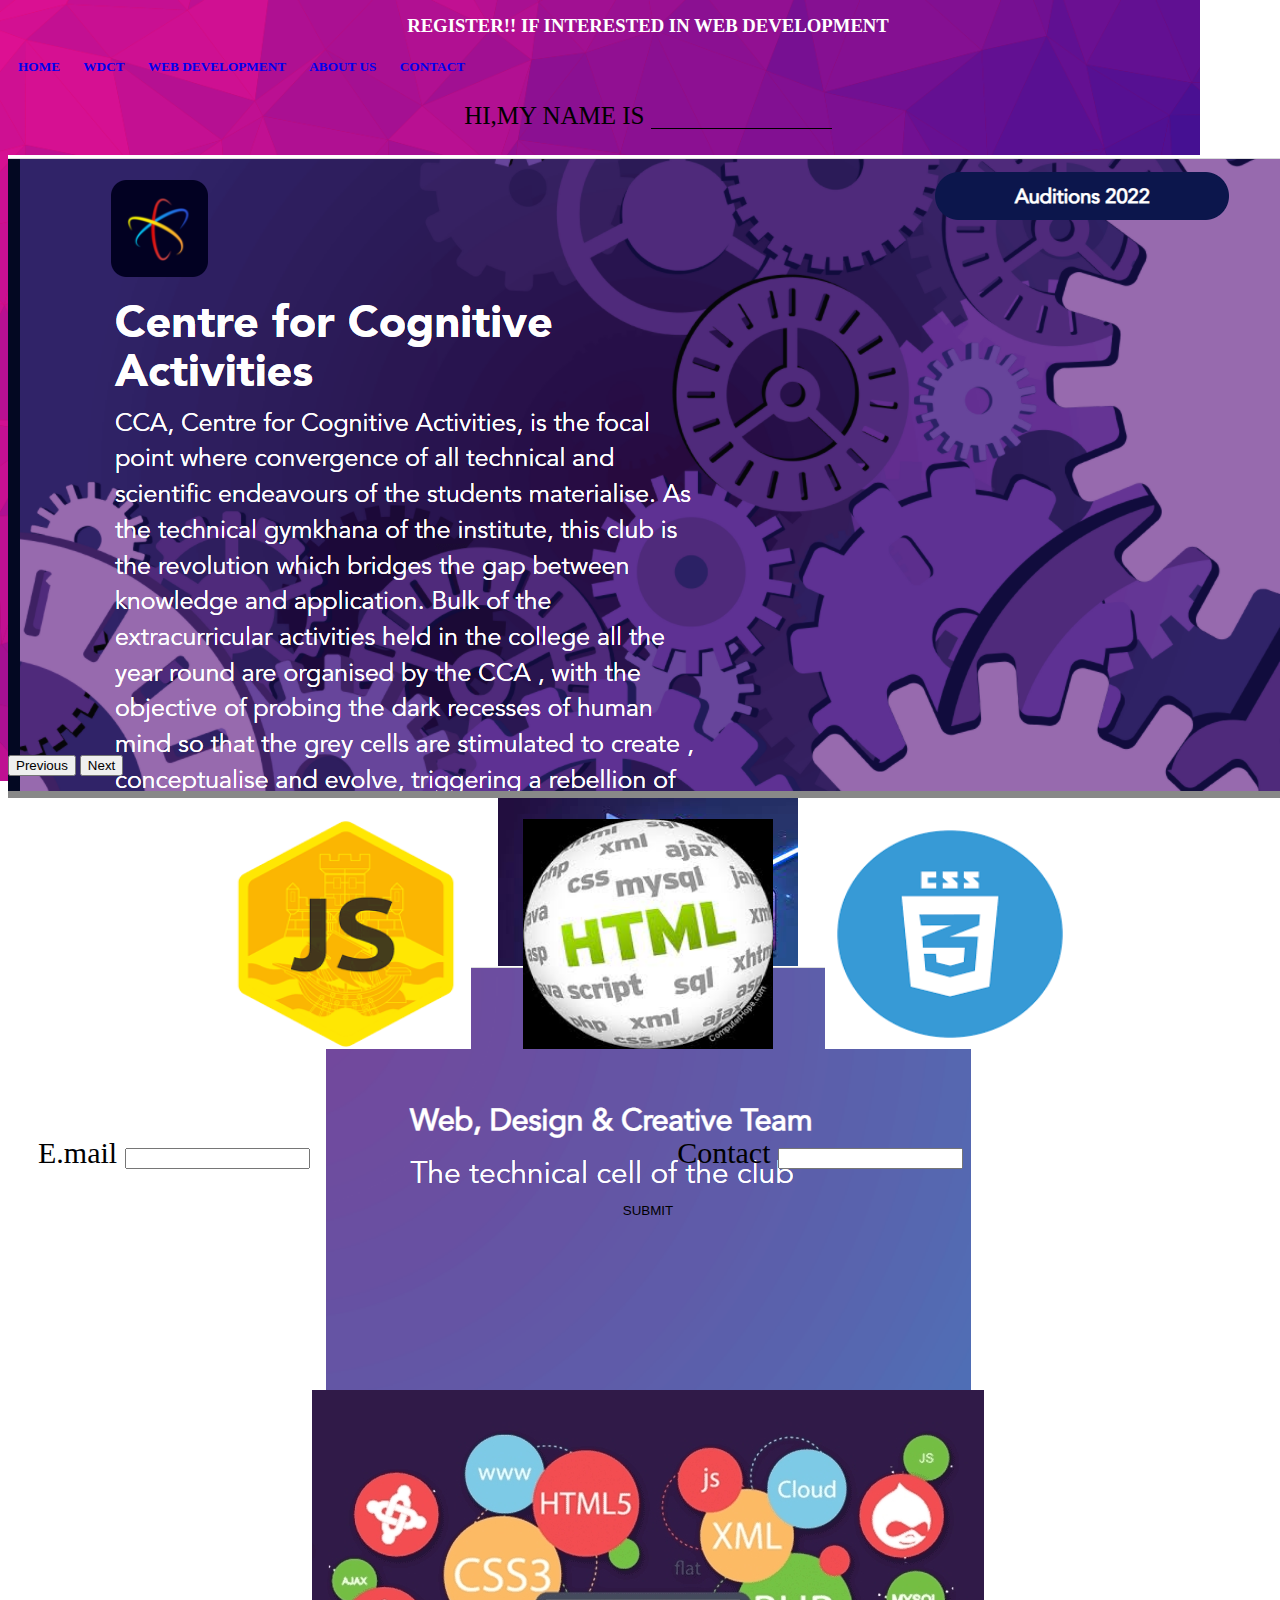
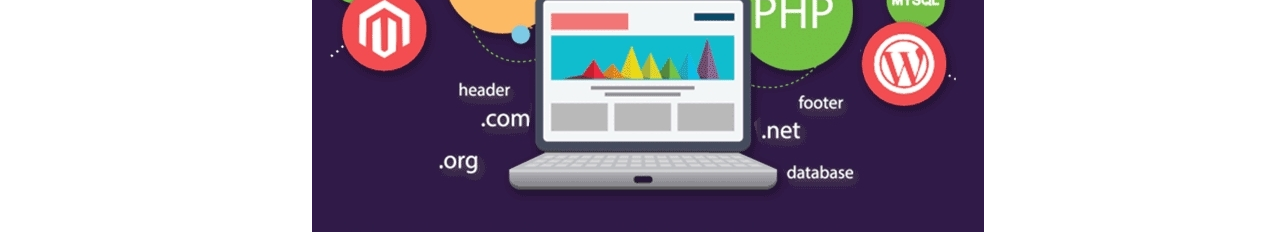
==== index.html @ bf80b213 "Add files via upload" ====
<DOCTYPE html>
    <html lang="en">
        <head>
            <meta charset="UTF-8">
            <meta name="viewport" content="width=device-width, initial-scale=1.0">

           <title>CCA_TASK</title>  
           <link rel="stylesheet" href="style.css">

           <link href="https://cdn.jsdelivr.net/npm/bootstrap@5.1.3/dist/css/bootstrap.min.css" rel="stylesheet"
            integrity="sha384-1BmE4kWBq78iYhFldvKuhfTAU6auU8tT94WrHftjDbrCEXSU1oBoqyl2QvZ6jIW3" crossorigin="anonymous">
          </head>

      <body style="background-image: url('image1.png'); height: 100%;width: 100%; background-repeat: no-repeat;">

          <h3 style="text-align: center;margin-top: 0.8em;"> <font color="white" >REGISTER!! IF INTERESTED IN WEB DEVELOPMENT</font></h3>
          
          <h5>
            <div style="margin: 0; padding: 0;">
                <a href="#">HOME </a>
                <a href="#">WDCT</a>
                <a href="#">WEB DEVELOPMENT </a>
                <a href="#">ABOUT US</a>
                <a href="#">CONTACT</a></div>
            </h5>
        
        <script src="https://cdn.jsdelivr.net/npm/bootstrap@5.1.3/dist/js/bootstrap.bundle.min.js"
        integrity="sha384-ka7Sk0Gln4gmtz2MlQnikT1wXgYsOg+OMhuP+IlRH9sENBO0LRn5q+8nbTov4+1p" crossorigin="anonymous"></script>
        
        <div class="card" style="border-width: 3px;">
             <form style="font-size: 25px; text-align: center;">
                  <label for="name"> HI,MY NAME IS</label>
                  <input style="background: transparent; border: none; border-bottom: 1px solid black;" type="text" id="name" name="name">
             </form>

             <div id="carouselExampleCaptions" class="carousel slide" data-bs-ride="carousel" >
                <div class="carousel-inner">
                  <div class="carousel-item">
                    <img src="Screenshot (62).png" class="d-block w-100" alt="WEB_DEVELOPMENT">
                  </div>
                  <div class="carousel-item active">
                    <img src="CCA (2).jpg" class="d-block w-100" alt="CCA">
                  </div>
                  <div class="carousel-item">
                    <img src="wdct.png" class="d-block w-100" alt="WDCT">
                  </div>
                  <div class="carousel-item">
                    <img src="webd.jpg" class="d-block w-100" alt="WEB_DEVELOPMENT">
                  </div>
                </div>
                <button class="carousel-control-prev" type="button" data-bs-target="#carouselExampleCaptions" data-bs-slide="prev">
                  <span class="carousel-control-prev-icon" aria-hidden="true"></span>
                  <span class="visually-hidden">Previous</span>
                </button>
                <button class="carousel-control-next" type="button" data-bs-target="#carouselExampleCaptions" data-bs-slide="next">
                  <span class="carousel-control-next-icon" aria-hidden="true"></span>
                  <span class="visually-hidden">Next</span>
                </button>
              </div>
              <div>
                <table class="center">
                    <tr>
                        <th><img src="js.png" style="width: 250px; height: 230px;padding: 1.5em;"></th>
                        <th><img src="html.jpg" style="width:250px; height: 230px;padding: 1.5em;"></th>
                        <th><img src="css.png" style="width: 250px; height: 230px;padding: 1.5em;"></th>
                    </tr>
                </table>
              </div>
                 <form style="font-size:30px;margin-top: 2em;">
                            <label style="margin-left: 1em;" for="mail">E.mail</label>
                            <input type="text" id="mail" name="mail">
                            <label style="margin-left: 12em;" for="contact">Contact</label>
                            <input type="text" id="contact" name="contact">
                 </form>    
                 <button class="btn btn-primary" id="myBtn">SUBMIT</button>
                 <div id="myModal" class="modal">
                   <div class="modal-dialog">
                   <div class="modal-content">
                     <div class="close">&times;</div>
                     <h3>SUCCESSFUL</h3>
                     <p style="font-size: 22px;">Thank you for submission. Will reach you out soon!!</p>
                   </div>
                 </div>
                </div>
         </div>
      </body>  
      <script>
           var modal = document.getElementById("myModal");

          var btn = document.getElementById("myBtn");

          var span = document.getElementsByClassName("close")[0];
          btn.onclick = function() {
            modal.style.display = "block";
          }

          span.onclick = function() {
            modal.style.display = "none";
          }

          window.onclick = function(event) {
            if (event.target == modal) {
              modal.style.display = "none";
            }
          }
      </script>
    </html>
---- style.css ----
.card{
    margin-left: auto;
    margin-right: auto;
    margin-top: 1.7em;
    border-radius: 25px;
}
.carousel-inner{
  height: 600px;
}
a{
    padding: 0 10px;
    text-decoration: none;
}
.carousel-item {
  text-align: center;
}
label{
    margin-top: 0.8em;
    margin-bottom: .6em;
}
.center{
    margin-left: auto;
    margin-right: auto;
    margin-top: 1em;
}
.modal {
    display: none;
    position: absolute;
    width: 100%; 
    height: 100%; 
    background-color: rgb(241, 155, 230); 
    background-color: rgba(187, 92, 179, 0.4);
  }
  .modal-content {
    margin: 15% auto; 
    padding: 20px;
    border: 1px solid rgba(0, 0, 0, 0);
    width: 20%; 
  }
  .close {
    color: rgb(255, 0, 0);
    padding-left: 15em;
    font-size: 28px;
    font-weight: bold;
  }
  
  .close:hover,
  .close:focus {
    color: black;
    text-decoration: none;
    cursor: pointer;
  }
  #myBtn{
      display: block;
      width: 100px;
      margin-left: auto;
      margin-right: auto;
      margin-top: 1em;
  }
  .modal-dialog{
      width: 250px;
  }
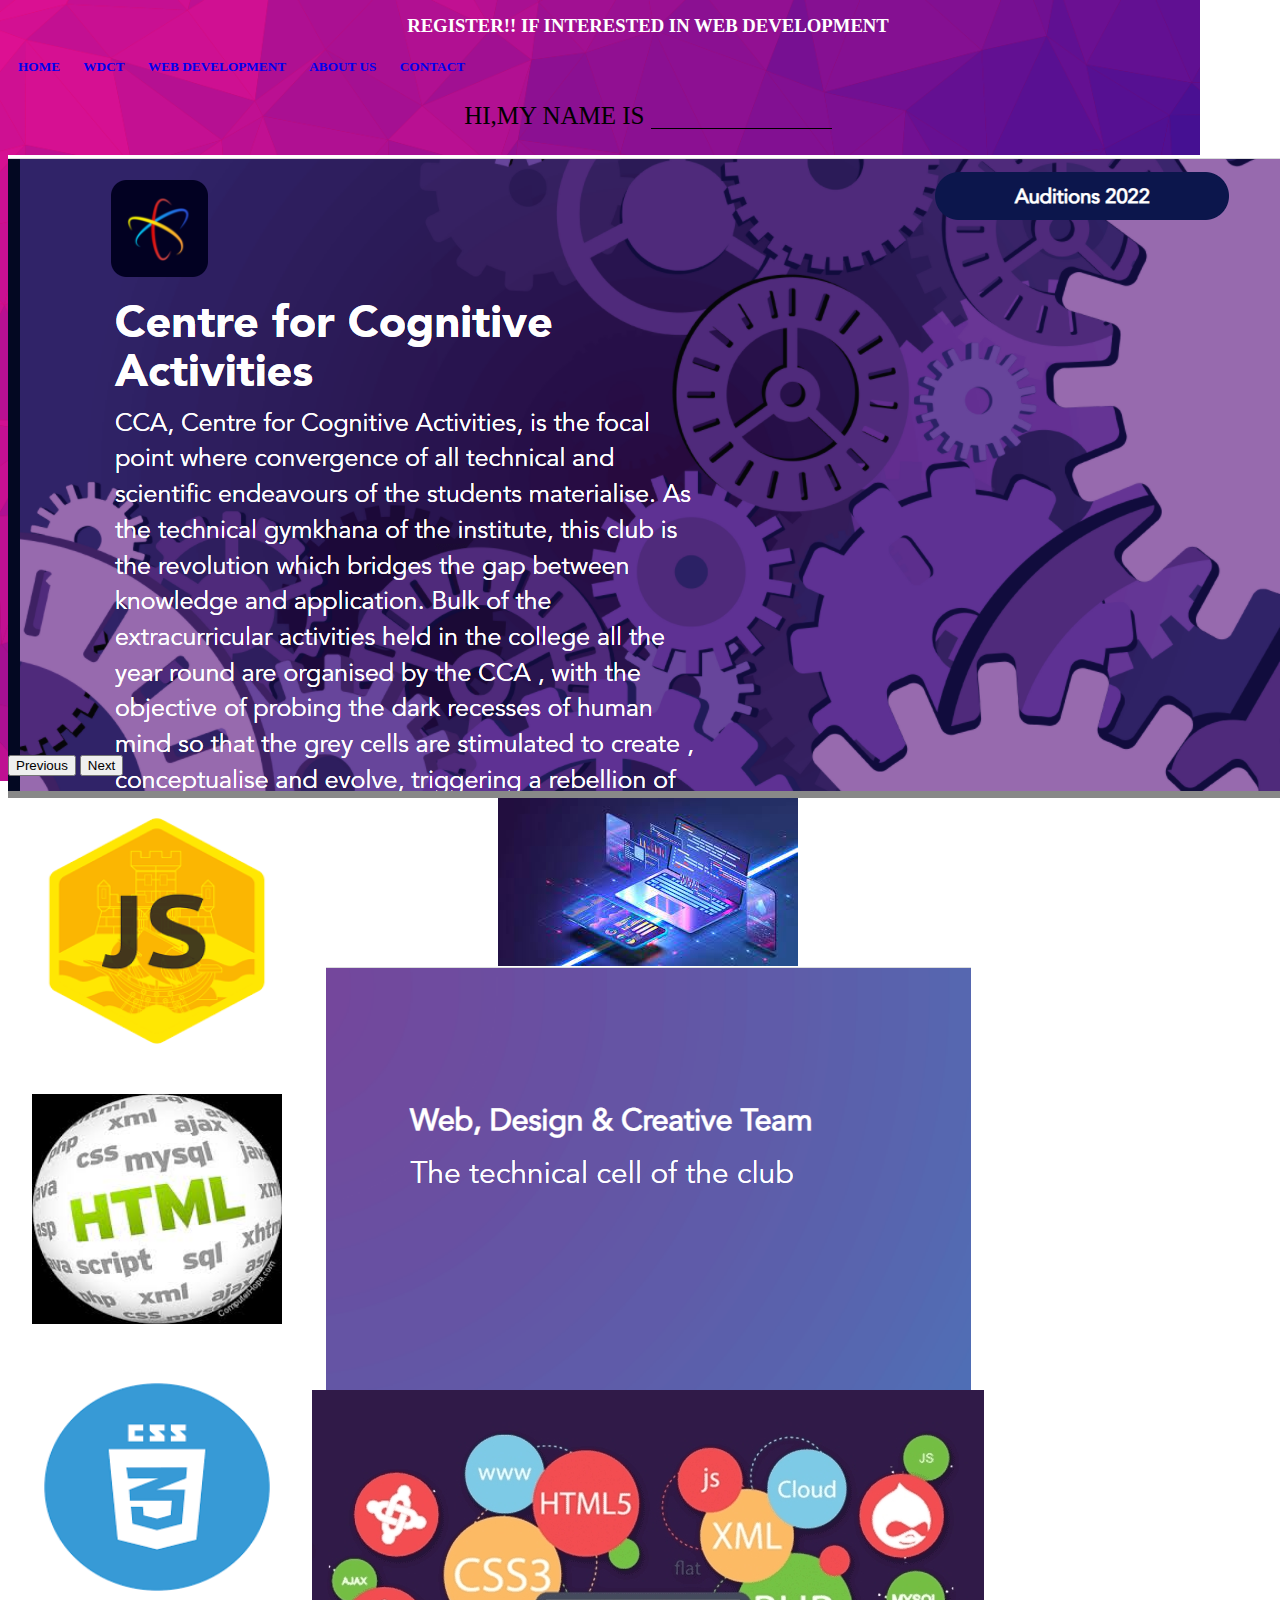
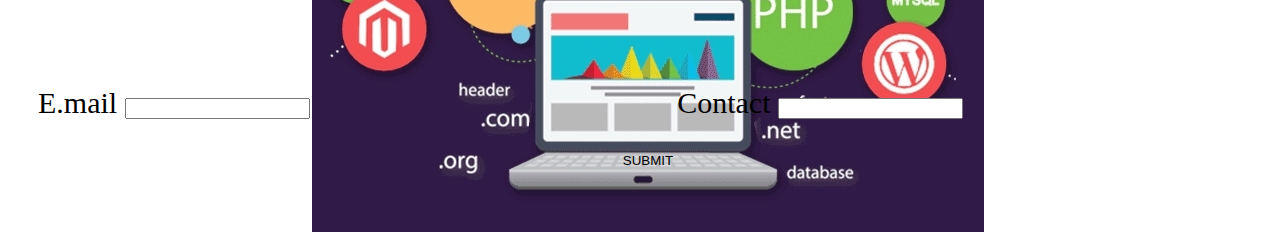
==== commit 5ceb5065: "Add files via upload" ====
--- a/index.html
+++ b/index.html
@@ -57,14 +57,18 @@
                   <span class="visually-hidden">Next</span>
                 </button>
               </div>
-              <div>
-                <table class="center">
-                    <tr>
-                        <th><img src="js.png" style="width: 250px; height: 230px;padding: 1.5em;"></th>
-                        <th><img src="html.jpg" style="width:250px; height: 230px;padding: 1.5em;"></th>
-                        <th><img src="css.png" style="width: 250px; height: 230px;padding: 1.5em;"></th>
-                    </tr>
-                </table>
+              <div class="container">
+                <div class="row">
+                  <div class="col-sm">
+                    <img src="js.png" style="width: 250px; height: 230px;padding: 1.5em;">
+                  </div>
+                  <div class="col-sm">
+                    <img src="html.jpg" style="width:250px; height: 230px;padding: 1.5em;">
+                  </div>
+                  <div class="col-sm">
+                    <img src="css.png" style="width: 250px; height: 230px;padding: 1.5em;">
+                  </div>
+                </div>
               </div>
                  <form style="font-size:30px;margin-top: 2em;">
                             <label style="margin-left: 1em;" for="mail">E.mail</label>
--- a/style.css
+++ b/style.css
@@ -18,7 +18,7 @@
     margin-top: 0.8em;
     margin-bottom: .6em;
 }
-.center{
+.container{
     margin-left: auto;
     margin-right: auto;
     margin-top: 1em;
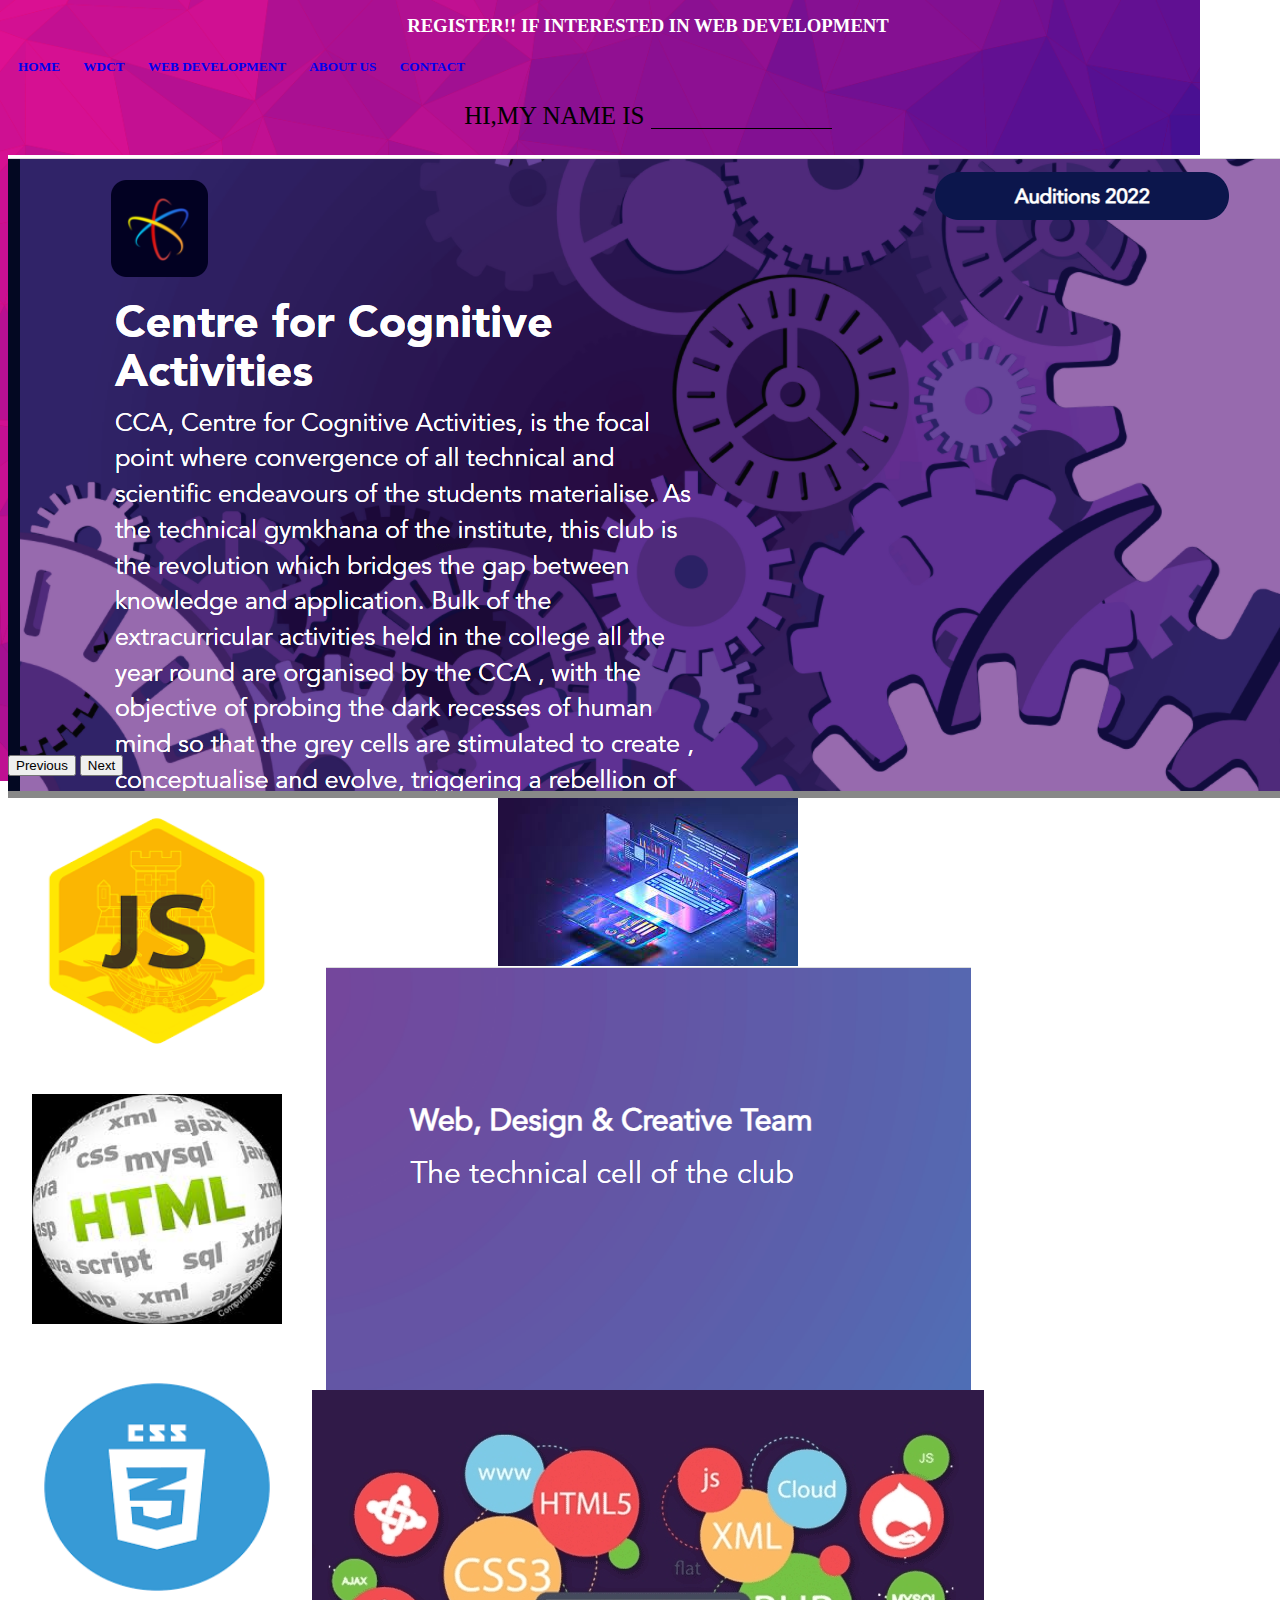
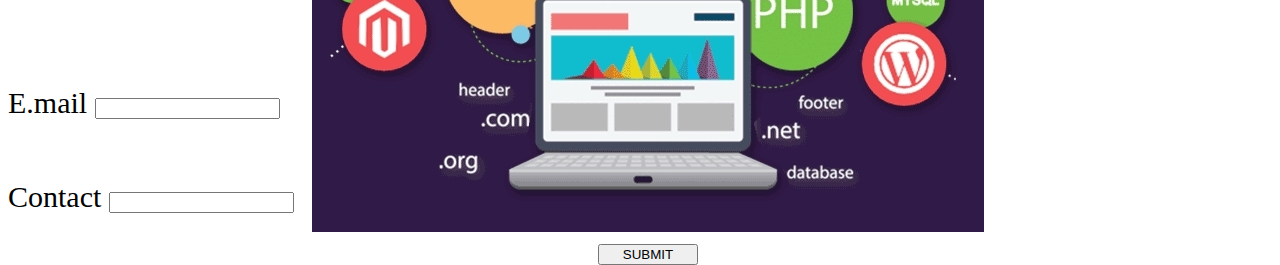
==== commit 96a4eafb: "Add files via upload" ====
--- a/index.html
+++ b/index.html
@@ -70,12 +70,23 @@
                   </div>
                 </div>
               </div>
-                 <form style="font-size:30px;margin-top: 2em;">
-                            <label style="margin-left: 1em;" for="mail">E.mail</label>
-                            <input type="text" id="mail" name="mail">
-                            <label style="margin-left: 12em;" for="contact">Contact</label>
-                            <input type="text" id="contact" name="contact">
-                 </form>    
+              <div  class="container">
+                <div class="row">
+                  <div class="col-sm">
+                        <form style="font-size:30px;margin-top: 2em;">
+                          <label  for="mail">E.mail</label>
+                          <input type="text" id="mail" name="mail">
+                        </form>
+                  </div>
+                  <div class="col-sm">
+                        <form style="font-size:30px;margin-top: 2em;">
+                          <label  for="contact">Contact</label>
+                          <input type="text" id="contact" name="contact">
+                        </form> 
+                 </div> 
+               </div>      
+              </div>
+                
                  <button class="btn btn-primary" id="myBtn">SUBMIT</button>
                  <div id="myModal" class="modal">
                    <div class="modal-dialog">
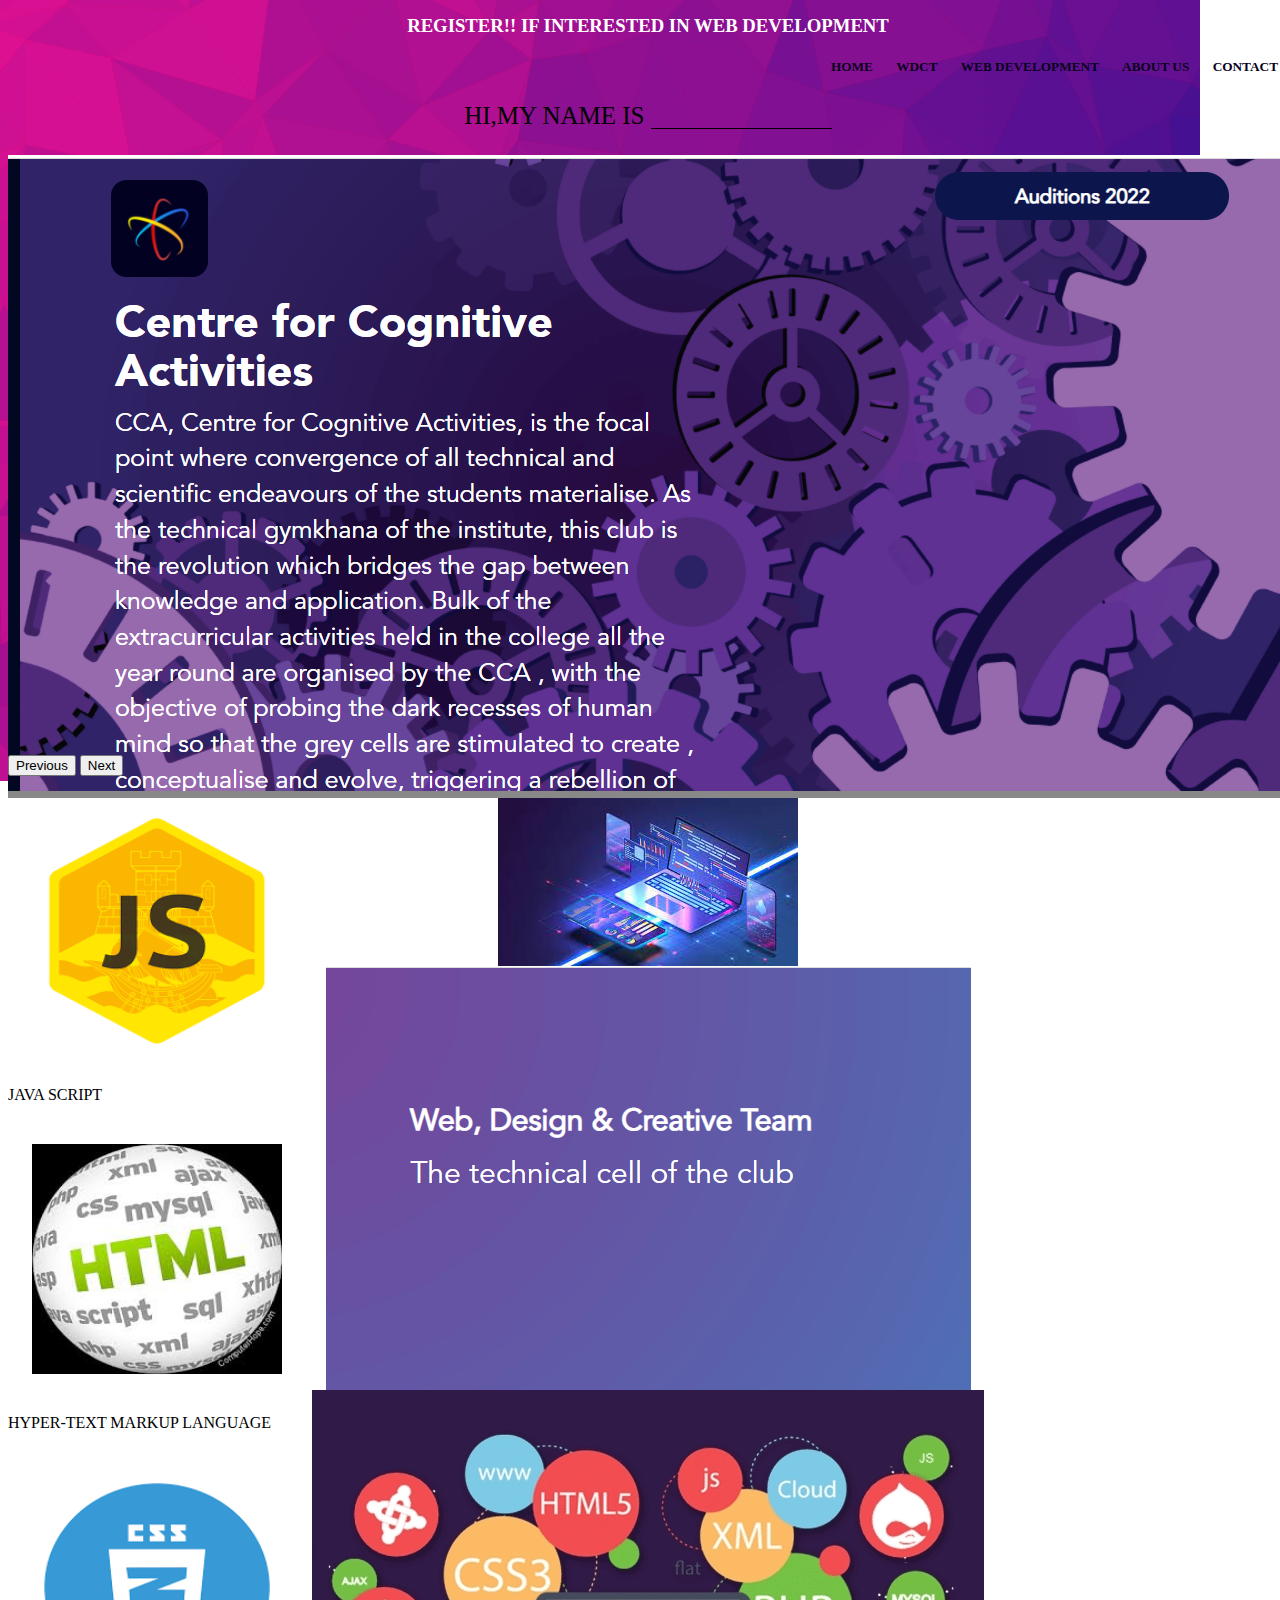
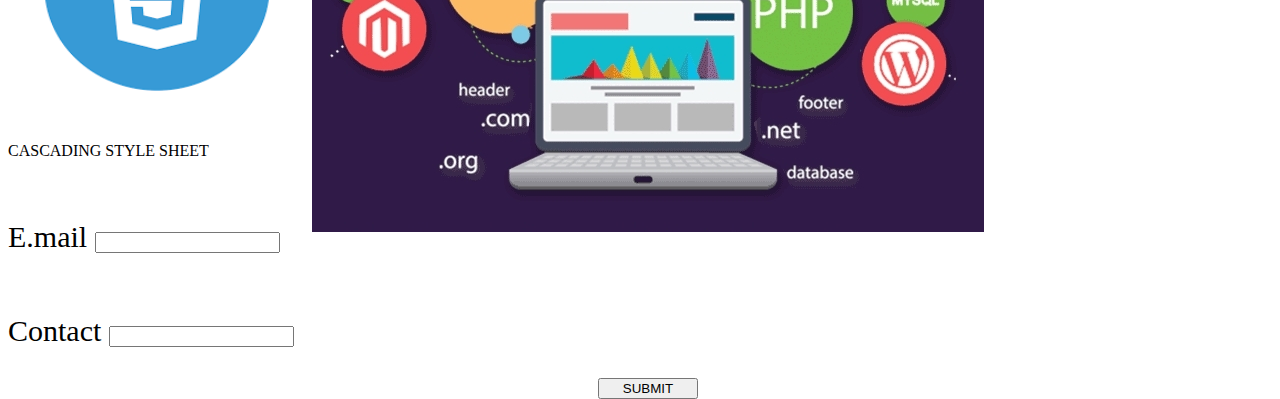
==== commit 9b54df12: "Add files via upload" ====
--- a/index.html
+++ b/index.html
@@ -13,17 +13,16 @@
 
       <body style="background-image: url('image1.png'); height: 100%;width: 100%; background-repeat: no-repeat;">
 
-          <h3 style="text-align: center;margin-top: 0.8em;"> <font color="white" >REGISTER!! IF INTERESTED IN WEB DEVELOPMENT</font></h3>
-          
+          <h3 style="text-align: center;margin-top: 0.8em;"><font style="color: white;">REGISTER!! IF INTERESTED IN WEB DEVELOPMENT</font>   </h3>
+       <div style="text-align: right;">   
           <h5>
-            <div style="margin: 0; padding: 0;">
-                <a href="#">HOME </a>
-                <a href="#">WDCT</a>
-                <a href="#">WEB DEVELOPMENT </a>
-                <a href="#">ABOUT US</a>
-                <a href="#">CONTACT</a></div>
-            </h5>
-        
+            <a href="#" style="text-decoration: none; color:rgb(8, 1, 26);">HOME </a>
+            <a href="#" style="text-decoration: none; color:rgb(8, 1, 26); ">WDCT</a>
+            <a href="#" style="text-decoration: none; color:rgb(8, 1, 26);">WEB DEVELOPMENT </a>
+            <a href="#" style="text-decoration: none; color:rgb(8, 1, 26);">ABOUT US</a>
+            <a href="#" style="text-decoration: none; color:rgb(8, 1, 26);">CONTACT</a>
+          </h5>
+        </div>
         <script src="https://cdn.jsdelivr.net/npm/bootstrap@5.1.3/dist/js/bootstrap.bundle.min.js"
         integrity="sha384-ka7Sk0Gln4gmtz2MlQnikT1wXgYsOg+OMhuP+IlRH9sENBO0LRn5q+8nbTov4+1p" crossorigin="anonymous"></script>
         
@@ -60,13 +59,16 @@
               <div class="container">
                 <div class="row">
                   <div class="col-sm">
-                    <img src="js.png" style="width: 250px; height: 230px;padding: 1.5em;">
+                    <img src="js.png" style="width: 250px; height: 230px;padding: 1.5em;"><br>
+                    <p>  JAVA SCRIPT</p>
                   </div>
                   <div class="col-sm">
-                    <img src="html.jpg" style="width:250px; height: 230px;padding: 1.5em;">
+                    <img src="html.jpg" style="width:250px; height: 230px;padding: 1.5em;"><br>
+                    <p> HYPER-TEXT MARKUP LANGUAGE</p>
                   </div>
                   <div class="col-sm">
-                    <img src="css.png" style="width: 250px; height: 230px;padding: 1.5em;">
+                    <img src="css.png" style="width: 250px; height: 230px;padding: 1.5em;"><br>
+                    <p> CASCADING STYLE SHEET</p>
                   </div>
                 </div>
               </div>
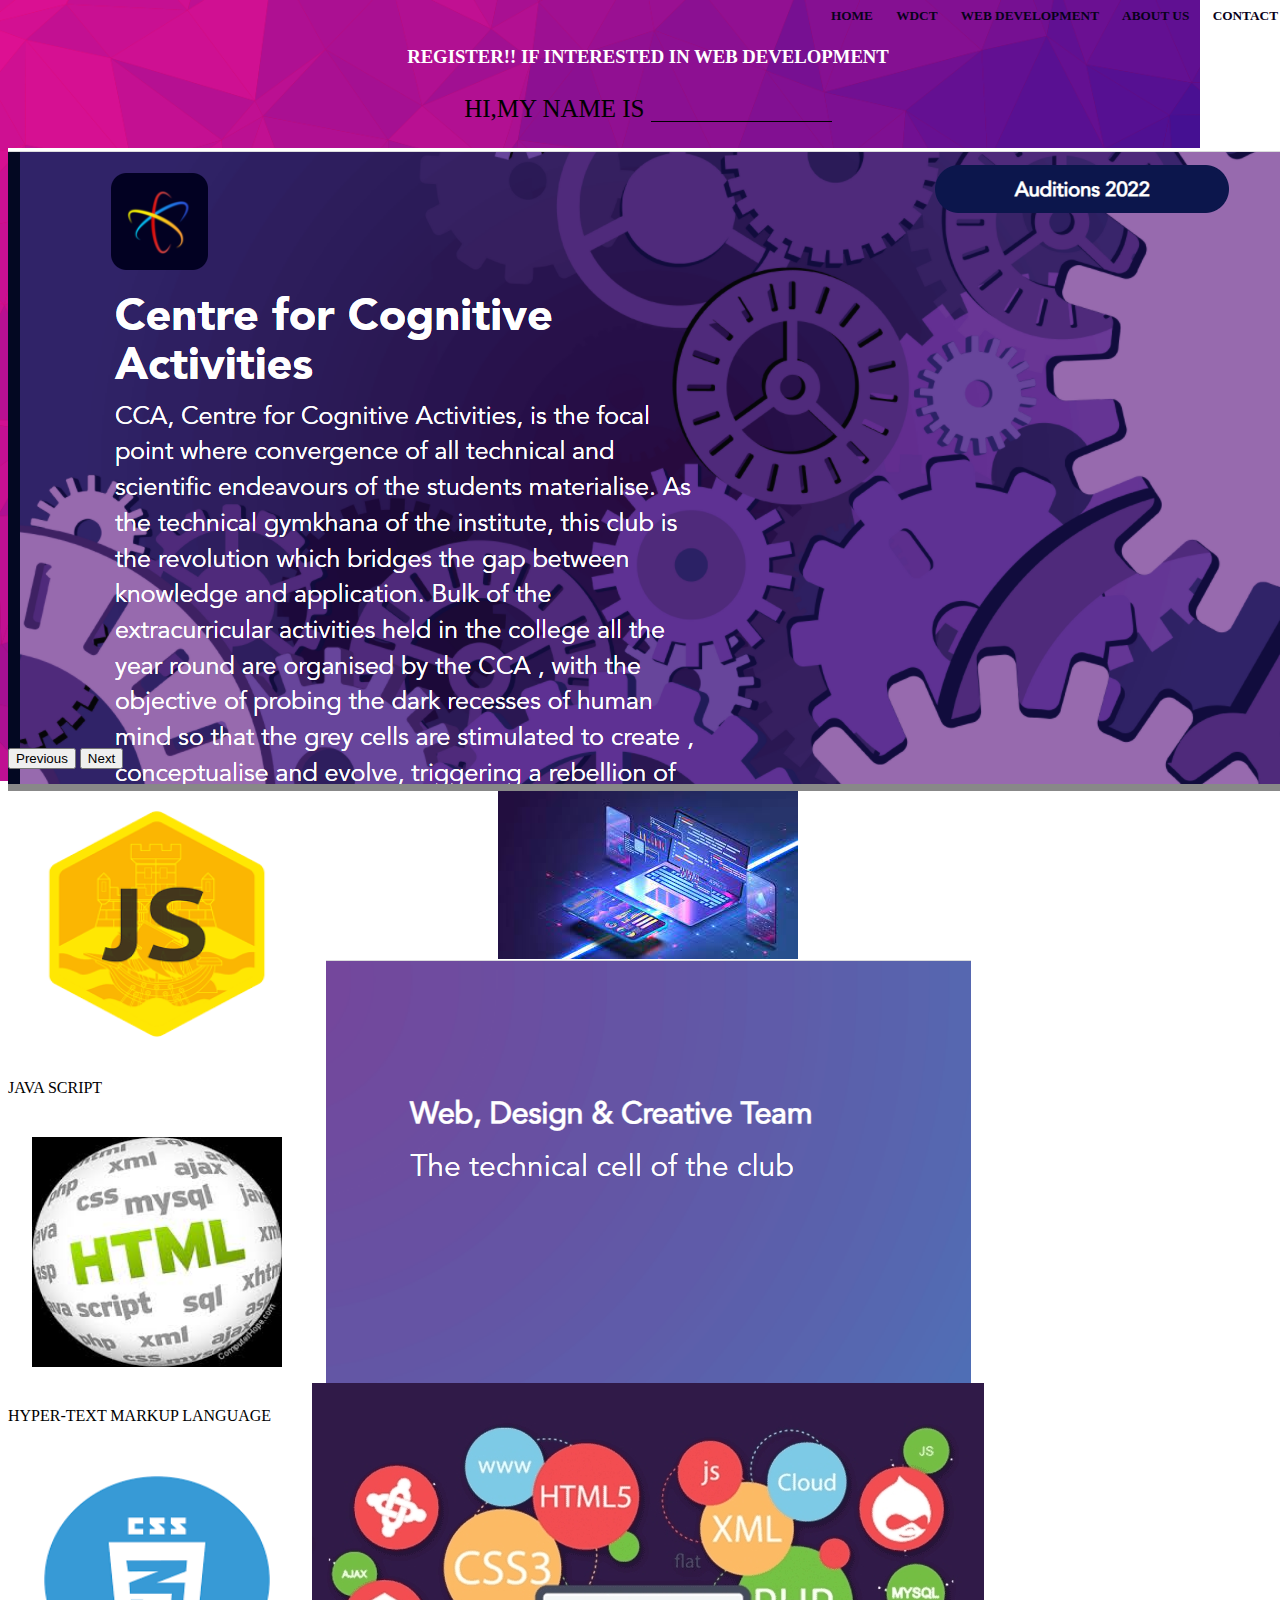
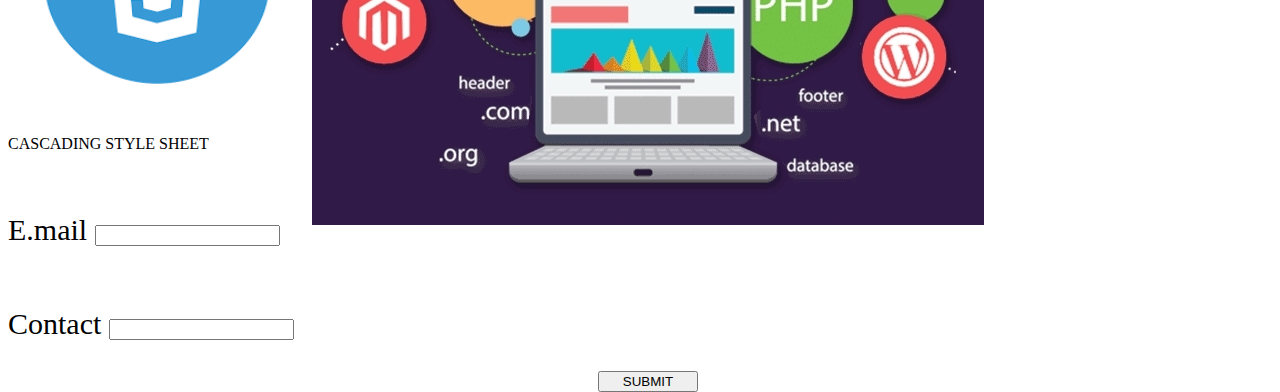
==== commit 7efc6c23: "Add files via upload" ====
--- a/index.html
+++ b/index.html
@@ -12,9 +12,7 @@
           </head>
 
       <body style="background-image: url('image1.png'); height: 100%;width: 100%; background-repeat: no-repeat;">
-
-          <h3 style="text-align: center;margin-top: 0.8em;"><font style="color: white;">REGISTER!! IF INTERESTED IN WEB DEVELOPMENT</font>   </h3>
-       <div style="text-align: right;">   
+        <div style="text-align: right;">   
           <h5>
             <a href="#" style="text-decoration: none; color:rgb(8, 1, 26);">HOME </a>
             <a href="#" style="text-decoration: none; color:rgb(8, 1, 26); ">WDCT</a>
@@ -23,6 +21,8 @@
             <a href="#" style="text-decoration: none; color:rgb(8, 1, 26);">CONTACT</a>
           </h5>
         </div>
+
+          <h3 style="text-align: center;margin-top: 0.8em;"><font style="color: white;">REGISTER!! IF INTERESTED IN WEB DEVELOPMENT</font>   </h3>
         <script src="https://cdn.jsdelivr.net/npm/bootstrap@5.1.3/dist/js/bootstrap.bundle.min.js"
         integrity="sha384-ka7Sk0Gln4gmtz2MlQnikT1wXgYsOg+OMhuP+IlRH9sENBO0LRn5q+8nbTov4+1p" crossorigin="anonymous"></script>
         
--- a/style.css
+++ b/style.css
@@ -9,10 +9,12 @@
 }
 a{
     padding: 0 10px;
-    text-decoration: none;
 }
 .carousel-item {
   text-align: center;
+}
+a:hover{
+    background-color: rgb(42, 13, 207);
 }
 label{
     margin-top: 0.8em;
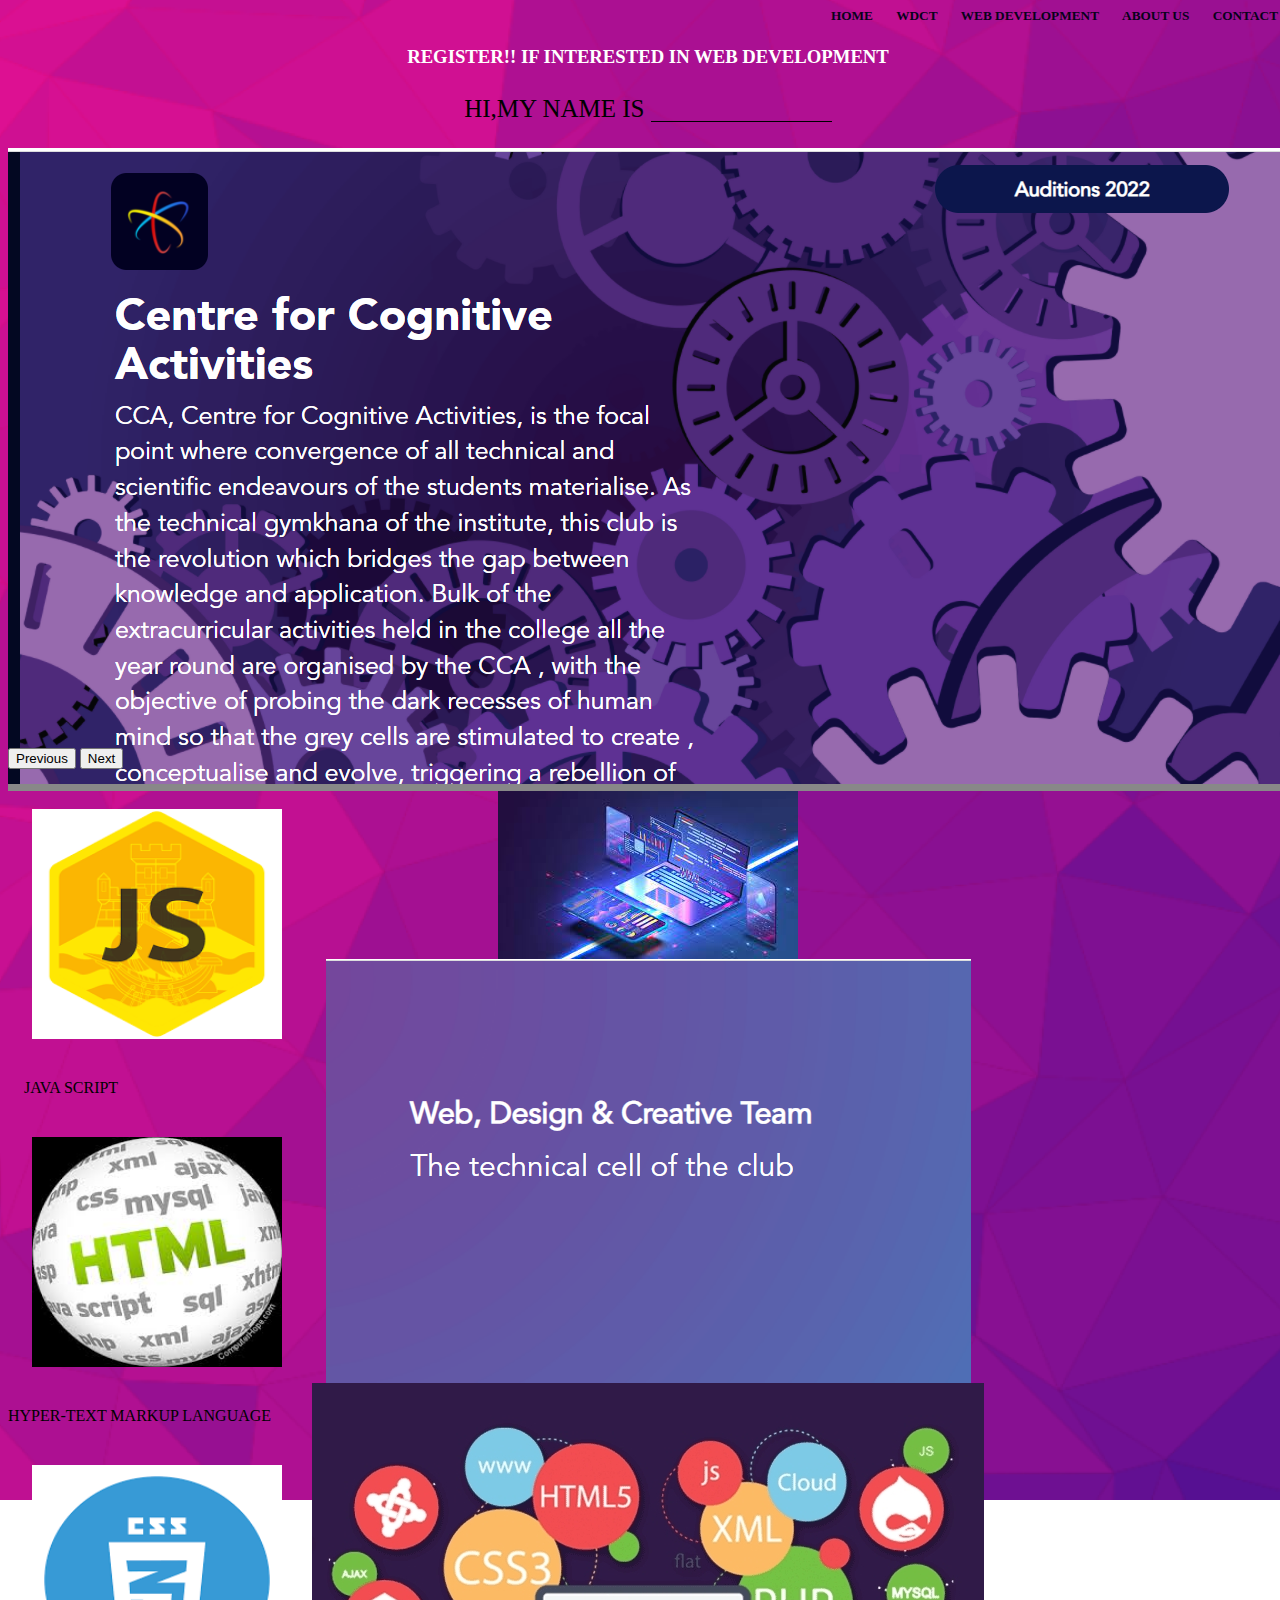
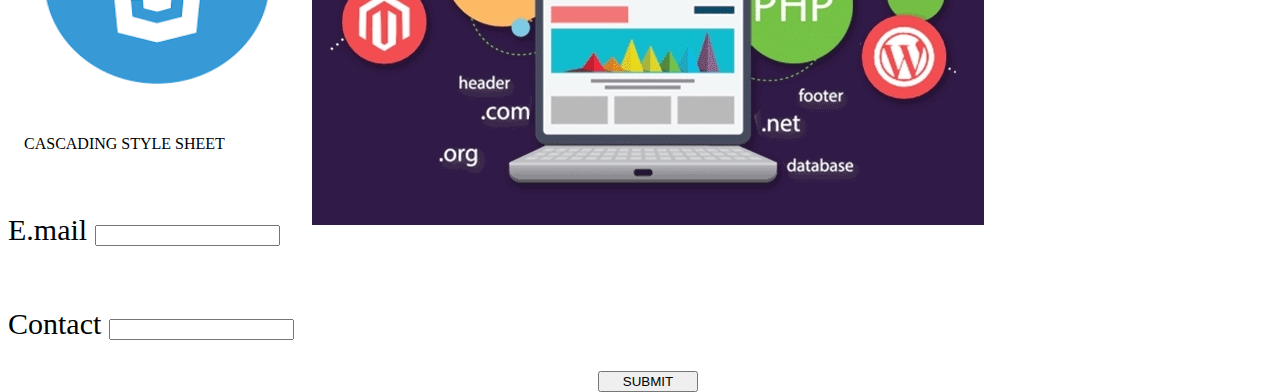
==== commit efd4ca01: "Add files via upload" ====
--- a/index.html
+++ b/index.html
@@ -60,7 +60,7 @@
                 <div class="row">
                   <div class="col-sm">
                     <img src="js.png" style="width: 250px; height: 230px;padding: 1.5em;"><br>
-                    <p>  JAVA SCRIPT</p>
+                    <p> &nbsp; &nbsp; JAVA SCRIPT</p>
                   </div>
                   <div class="col-sm">
                     <img src="html.jpg" style="width:250px; height: 230px;padding: 1.5em;"><br>
@@ -68,7 +68,7 @@
                   </div>
                   <div class="col-sm">
                     <img src="css.png" style="width: 250px; height: 230px;padding: 1.5em;"><br>
-                    <p> CASCADING STYLE SHEET</p>
+                    <p>&nbsp; &nbsp; CASCADING STYLE SHEET</p>
                   </div>
                 </div>
               </div>
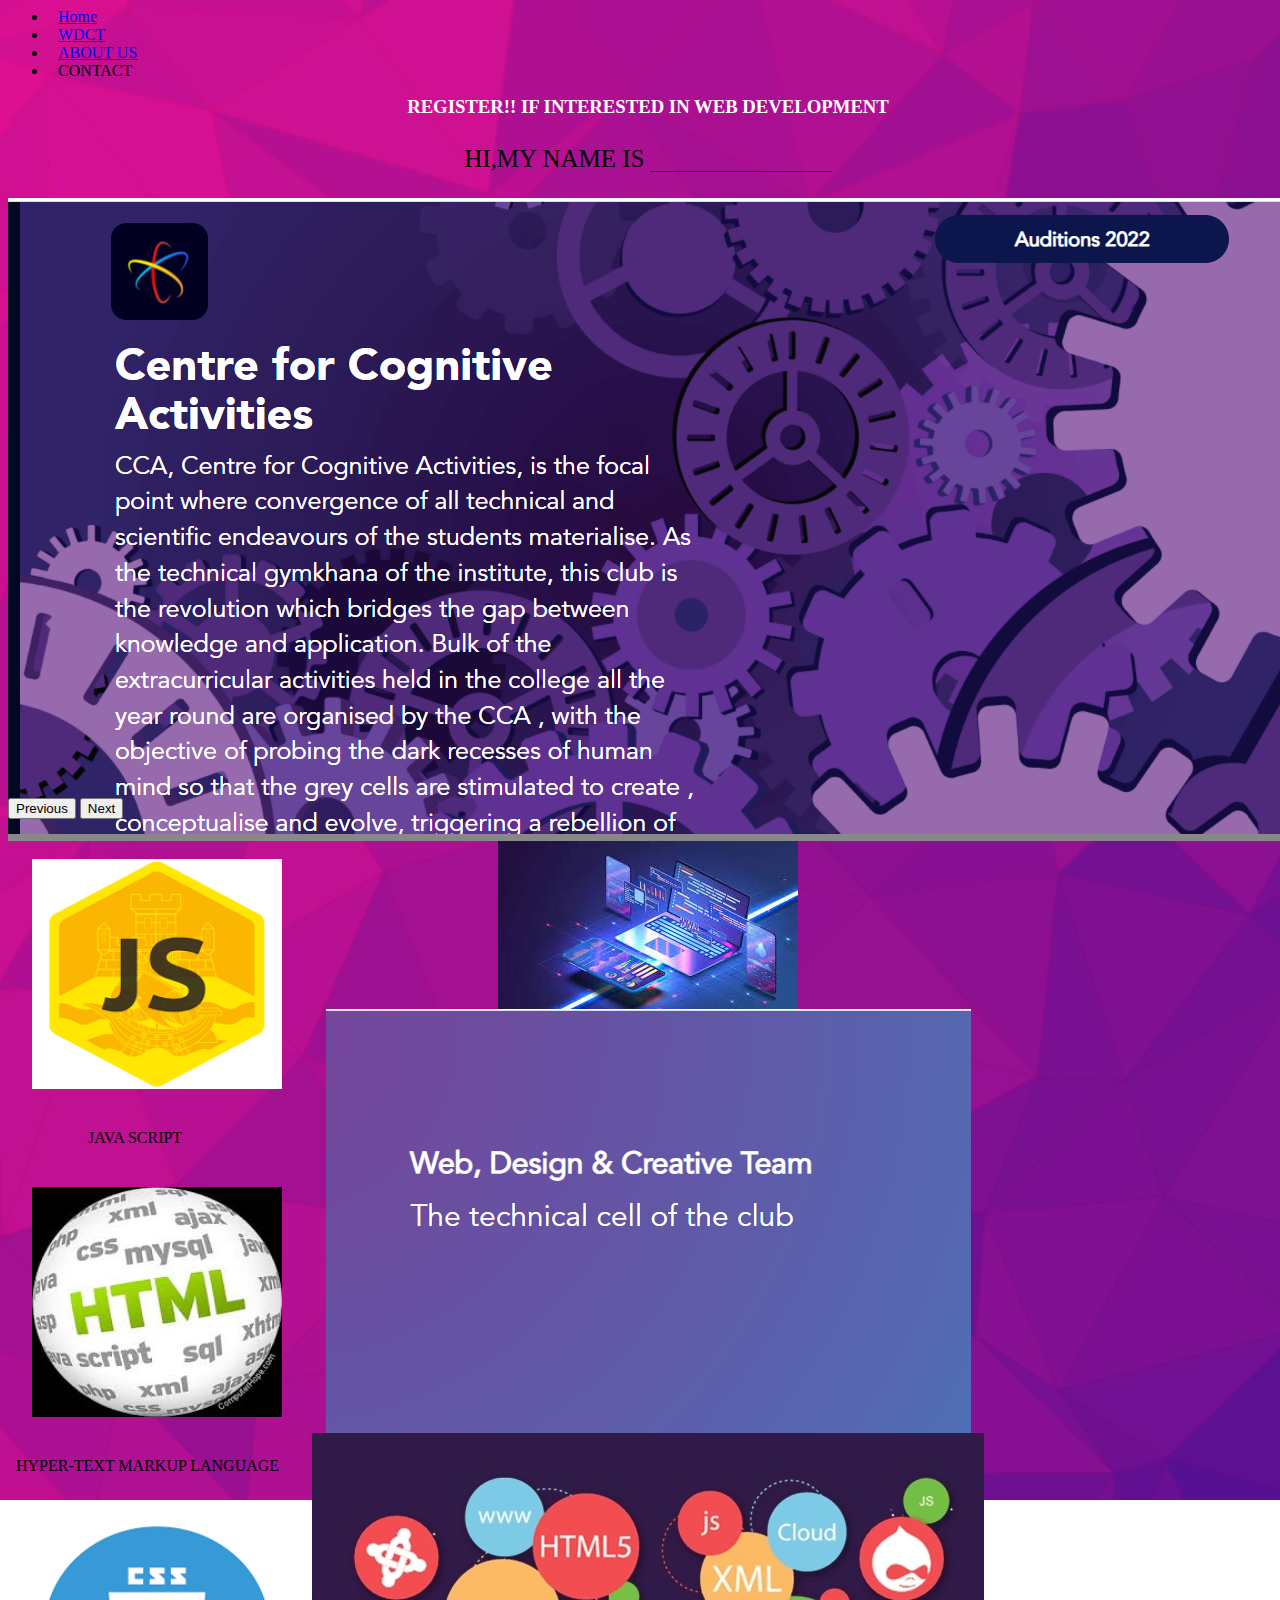
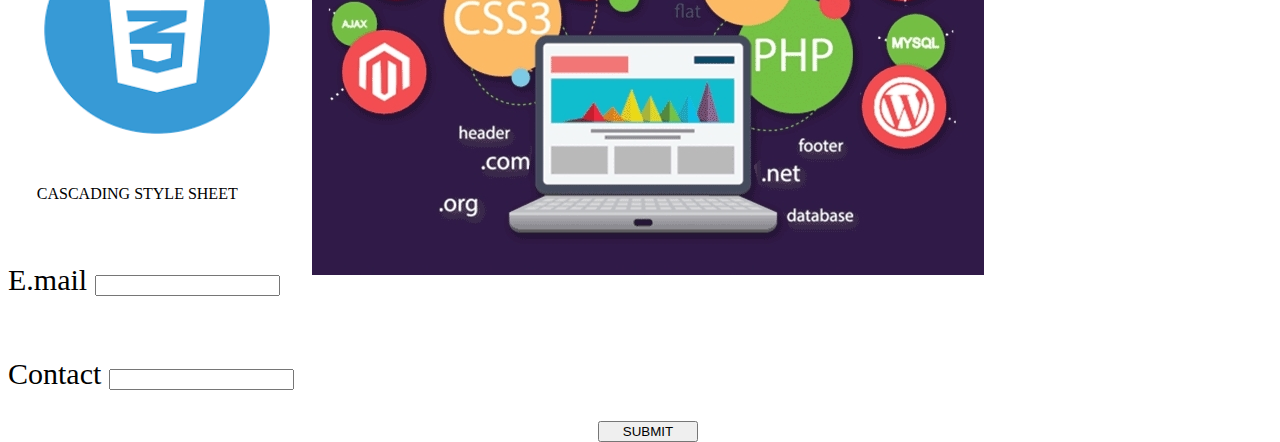
==== commit 58a98295: "Add files via upload" ====
--- a/index.html
+++ b/index.html
@@ -12,15 +12,26 @@
           </head>
 
       <body style="background-image: url('image1.png'); height: 100%;width: 100%; background-repeat: no-repeat;">
-        <div style="text-align: right;">   
-          <h5>
-            <a href="#" style="text-decoration: none; color:rgb(8, 1, 26);">HOME </a>
-            <a href="#" style="text-decoration: none; color:rgb(8, 1, 26); ">WDCT</a>
-            <a href="#" style="text-decoration: none; color:rgb(8, 1, 26);">WEB DEVELOPMENT </a>
-            <a href="#" style="text-decoration: none; color:rgb(8, 1, 26);">ABOUT US</a>
-            <a href="#" style="text-decoration: none; color:rgb(8, 1, 26);">CONTACT</a>
-          </h5>
-        </div>
+        <nav class="navbar navbar-expand-lg navbar-light bg-light">
+          <div class="container-fluid">
+            <div class="collapse navbar-collapse" id="navbarNav">
+              <ul class="navbar-nav">
+                <li class="nav-item">
+                  <a class="nav-link active" aria-current="page" href="#">Home</a>
+                </li>
+                <li class="nav-item">
+                  <a class="nav-link" href="#">WDCT</a>
+                </li>
+                <li class="nav-item">
+                  <a class="nav-link" href="#">ABOUT US</a>
+                </li>
+                <li class="nav-item">
+                  <a class="nav-link ">CONTACT</a>
+                </li>
+              </ul>
+            </div>
+          </div>
+        </nav>
 
           <h3 style="text-align: center;margin-top: 0.8em;"><font style="color: white;">REGISTER!! IF INTERESTED IN WEB DEVELOPMENT</font>   </h3>
         <script src="https://cdn.jsdelivr.net/npm/bootstrap@5.1.3/dist/js/bootstrap.bundle.min.js"
@@ -60,15 +71,15 @@
                 <div class="row">
                   <div class="col-sm">
                     <img src="js.png" style="width: 250px; height: 230px;padding: 1.5em;"><br>
-                    <p> &nbsp; &nbsp; JAVA SCRIPT</p>
+                    <p style="margin-left: 5em;">  JAVA SCRIPT</p>
                   </div>
                   <div class="col-sm">
                     <img src="html.jpg" style="width:250px; height: 230px;padding: 1.5em;"><br>
-                    <p> HYPER-TEXT MARKUP LANGUAGE</p>
+                    <p style="margin-left: .5em;"> HYPER-TEXT MARKUP LANGUAGE</p>
                   </div>
                   <div class="col-sm">
                     <img src="css.png" style="width: 250px; height: 230px;padding: 1.5em;"><br>
-                    <p>&nbsp; &nbsp; CASCADING STYLE SHEET</p>
+                    <p  style="margin-left: 1.8em;"> CASCADING STYLE SHEET</p>
                   </div>
                 </div>
               </div>
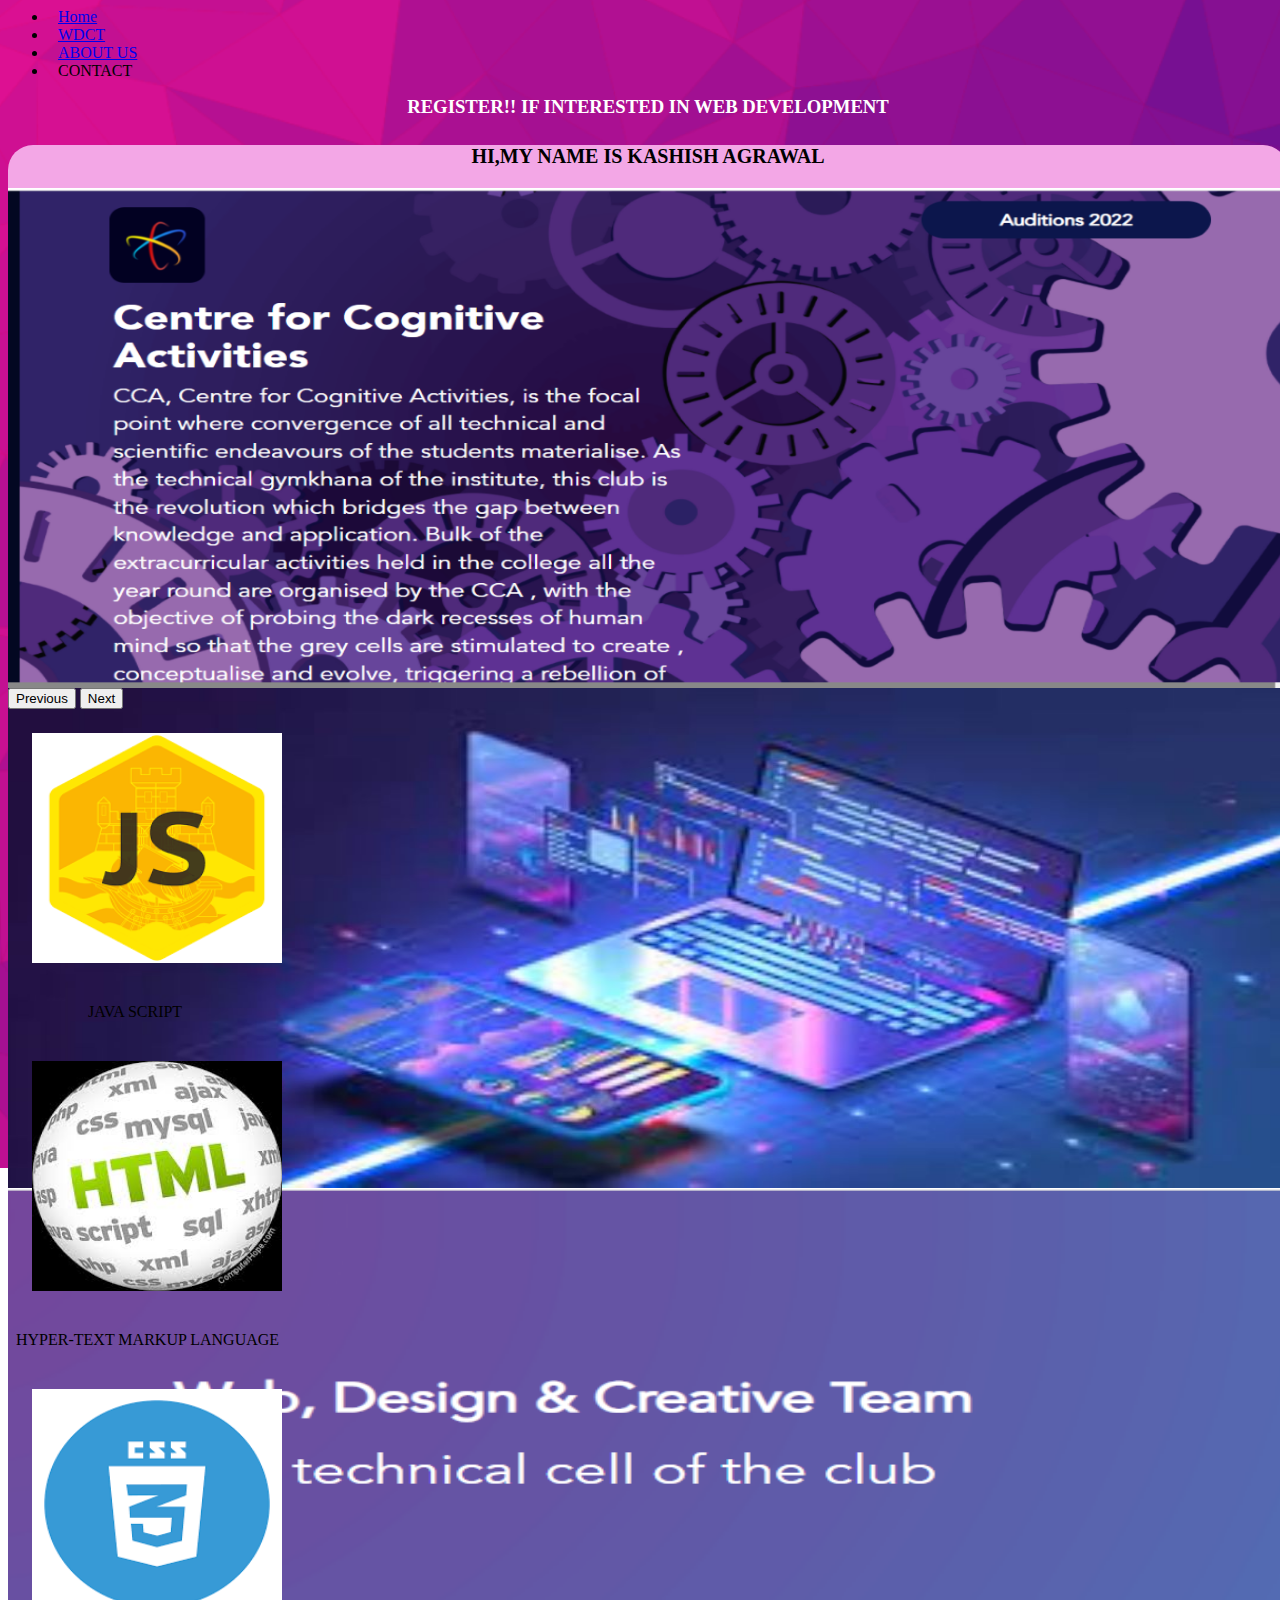
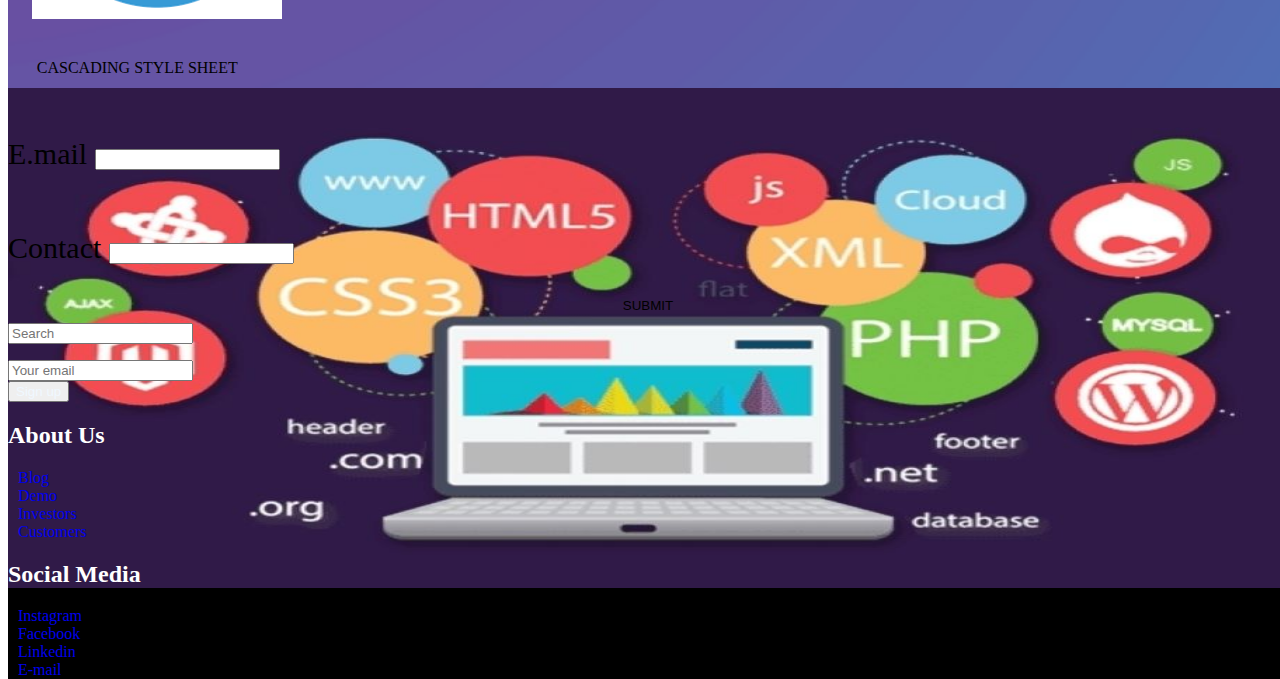
==== commit d4b8745a: "Add files via upload" ====
--- a/index.html
+++ b/index.html
@@ -17,10 +17,10 @@
             <div class="collapse navbar-collapse" id="navbarNav">
               <ul class="navbar-nav">
                 <li class="nav-item">
-                  <a class="nav-link active" aria-current="page" href="#">Home</a>
+                  <a class="nav-link active" href="index.html">Home</a>
                 </li>
                 <li class="nav-item">
-                  <a class="nav-link" href="#">WDCT</a>
+                  <a class="nav-link" href="wdct.html">WDCT</a>
                 </li>
                 <li class="nav-item">
                   <a class="nav-link" href="#">ABOUT US</a>
@@ -37,25 +37,23 @@
         <script src="https://cdn.jsdelivr.net/npm/bootstrap@5.1.3/dist/js/bootstrap.bundle.min.js"
         integrity="sha384-ka7Sk0Gln4gmtz2MlQnikT1wXgYsOg+OMhuP+IlRH9sENBO0LRn5q+8nbTov4+1p" crossorigin="anonymous"></script>
         
-        <div class="card" style="border-width: 3px;">
-             <form style="font-size: 25px; text-align: center;">
-                  <label for="name"> HI,MY NAME IS</label>
-                  <input style="background: transparent; border: none; border-bottom: 1px solid black;" type="text" id="name" name="name">
-             </form>
-
+        <div class="card" style="border-width: 3px; background-color: rgb(243, 167, 230);">
+             
+            <b><p style="text-align: center;font-size: 20px;margin-top: 2.5px;"> HI,MY NAME IS KASHISH AGRAWAL</p> </b> 
+                  
              <div id="carouselExampleCaptions" class="carousel slide" data-bs-ride="carousel" >
                 <div class="carousel-inner">
                   <div class="carousel-item">
-                    <img src="Screenshot (62).png" class="d-block w-100" alt="WEB_DEVELOPMENT">
+                    <img src="Screenshot (62).png" class="d-block w-100" alt="WEB_DEVELOPMENT" style="height: 500px;width: 100%;">
                   </div>
                   <div class="carousel-item active">
-                    <img src="CCA (2).jpg" class="d-block w-100" alt="CCA">
+                    <img src="CCA (2).jpg" class="d-block w-100" alt="CCA" style="height: 500px;width: 100%;">
                   </div>
                   <div class="carousel-item">
-                    <img src="wdct.png" class="d-block w-100" alt="WDCT">
+                    <img src="wdct.png" class="d-block w-100" alt="WDCT" style="height: 500px;width: 100%;">
                   </div>
                   <div class="carousel-item">
-                    <img src="webd.jpg" class="d-block w-100" alt="WEB_DEVELOPMENT">
+                    <img src="webd.jpg" class="d-block w-100" alt="WEB_DEVELOPMENT" style="height: 500px;width: 100%;">
                   </div>
                 </div>
                 <button class="carousel-control-prev" type="button" data-bs-target="#carouselExampleCaptions" data-bs-slide="prev">
@@ -88,18 +86,17 @@
                   <div class="col-sm">
                         <form style="font-size:30px;margin-top: 2em;">
                           <label  for="mail">E.mail</label>
-                          <input type="text" id="mail" name="mail">
+                          <input type="email" id="mail" name="mail">
                         </form>
                   </div>
                   <div class="col-sm">
                         <form style="font-size:30px;margin-top: 2em;">
                           <label  for="contact">Contact</label>
-                          <input type="text" id="contact" name="contact">
+                          <input type="number" id="contact" name="contact">
                         </form> 
                  </div> 
                </div>      
               </div>
-                
                  <button class="btn btn-primary" id="myBtn">SUBMIT</button>
                  <div id="myModal" class="modal">
                    <div class="modal-dialog">
@@ -111,6 +108,59 @@
                  </div>
                 </div>
          </div>
+         <div class="footer">
+         <footer class="page-footer font-small special-color-dark pt-4">
+          <div class="container">
+            <div class="row">
+              <div class="col-md-6 mb-4">
+                <form class="form-inline">
+                  <input class="form-control form-control-sm mr-3 w-75" type="text" placeholder="Search"
+                    aria-label="Search">
+                  <i class="fas fa-search" aria-hidden="true"></i>
+                </form>
+                
+              </div>
+                <div class="col-md-6 mb-4">
+
+                  <form class="input-group">
+                    <input type="text" class="form-control form-control-sm" placeholder="Your email"
+                      aria-label="Your email" aria-describedby="basic-addon2">
+                    <div class="input-group-append">
+                      <button class="btn btn-sm btn-outline-white my-0" style="color: aliceblue;" type="button">Sign up</button>
+                    </div>
+                  </form>
+                </div>
+            </div>
+         </div>   
+         <div class="footer-container"
+         style="margin-top: 1em; margin-bottom: 2em;">
+             <div class="footer">
+              <div  class="container">
+                <div class="row">
+                  <div class="col-sm">
+                 <div class="footer-heading footer-1">
+                     <h2 style="color: white;">About Us</h2>
+                     <a href="#" style="text-decoration: none;">Blog</a><br>
+                     <a href="#" style="text-decoration: none;">Demo</a><br>
+                     <a href="#" style="text-decoration: none;">Investors</a><br>
+                     <a href="#" style="text-decoration: none;">Customers</a>
+                 </div>
+                 </div>
+                 <div class="col-sm">
+              <div class="footer-heading footer-3">
+                  <h2 style="color: white;">Social Media</h2>
+                  <a href="#" style="text-decoration: none;">Instagram</a><br>
+                  <a href="#" style="text-decoration: none;">Facebook</a><br>
+                  <a href="#" style="text-decoration: none;">Linkedin</a><br>
+                  <a href="#" style="text-decoration: none;">E-mail</a>
+              </div>
+             </div>
+            </div>
+           </div>
+         </div>
+         </div>
+         </footer>
+         </div>   
       </body>  
       <script>
            var modal = document.getElementById("myModal");
--- a/style.css
+++ b/style.css
@@ -5,7 +5,7 @@
     border-radius: 25px;
 }
 .carousel-inner{
-  height: 600px;
+  height: 500px;
 }
 a{
     padding: 0 10px;
@@ -14,7 +14,7 @@
   text-align: center;
 }
 a:hover{
-    background-color: rgb(42, 13, 207);
+    background-color: rgb(13, 168, 207);
 }
 label{
     margin-top: 0.8em;
@@ -23,7 +23,6 @@
 .container{
     margin-left: auto;
     margin-right: auto;
-    margin-top: 1em;
 }
 .modal {
     display: none;
@@ -45,7 +44,9 @@
     font-size: 28px;
     font-weight: bold;
   }
-  
+  .carousel-inner > .item > img, .carousel-inner > .item > a > img {
+    width: 100%;
+}
   .close:hover,
   .close:focus {
     color: black;
@@ -57,9 +58,21 @@
       width: 100px;
       margin-left: auto;
       margin-right: auto;
-      margin-top: 1em;
+      margin-bottom: .5em;
   }
   .modal-dialog{
       width: 250px;
   }
-  +  .footer{
+    background-color: rgb(0, 0, 0);
+  }
+  #footer {
+    position:absolute;
+    bottom:0;
+    width: 100%;
+ }
+#currentTime{
+  border: none;
+  background-color: black;
+  color: antiquewhite;
+}